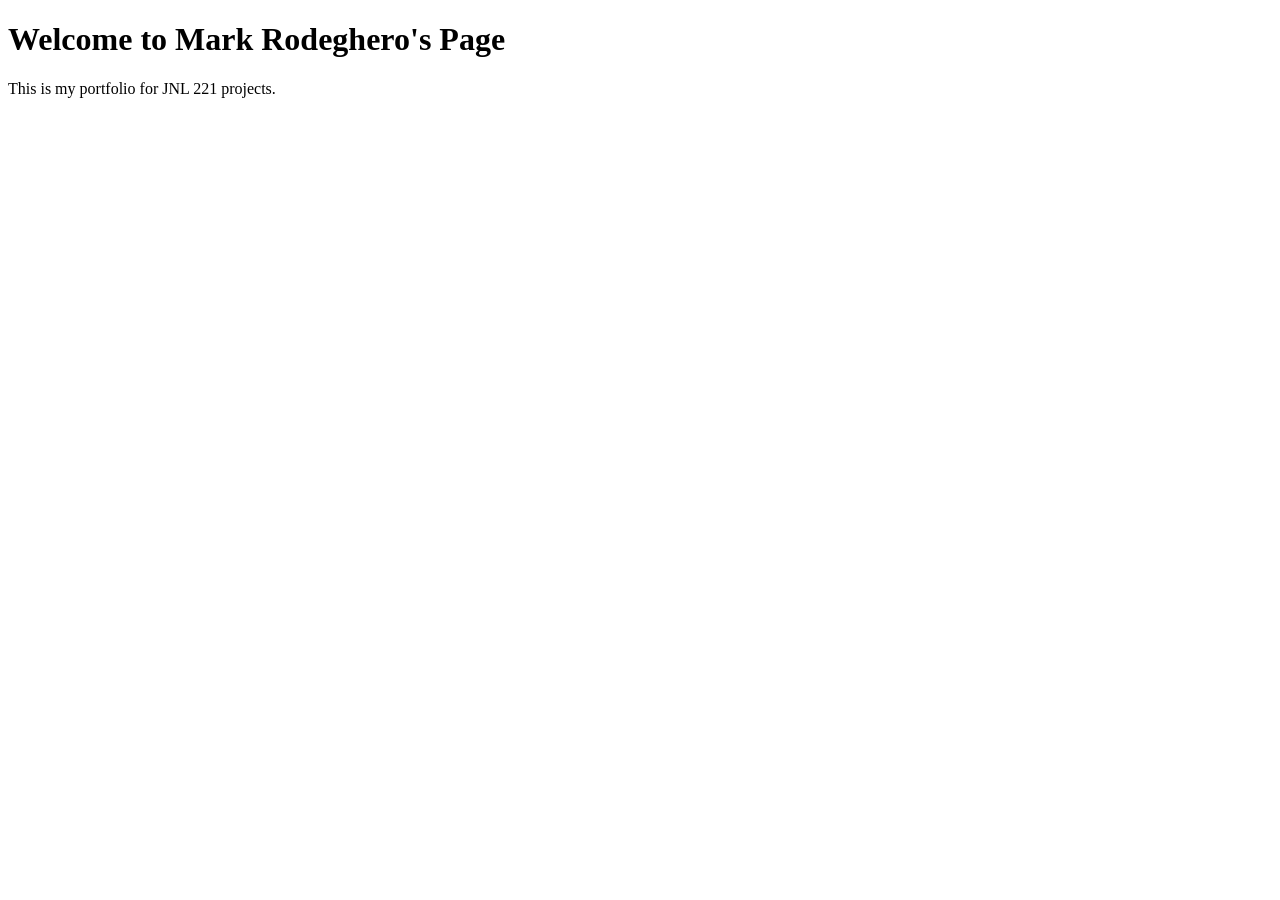
==== index.html @ 41c83876 "Starting this site This is the first update." ====
<!DOCTYPE html>
<html>

<head>

  <title>Mark Rodeghero's Github Page</title>

</head>

  <body>
    
    <h1>Welcome to Mark Rodeghero's Page</h1>
    <p>This is my portfolio for JNL 221 projects.</p>
  </body>

</html>
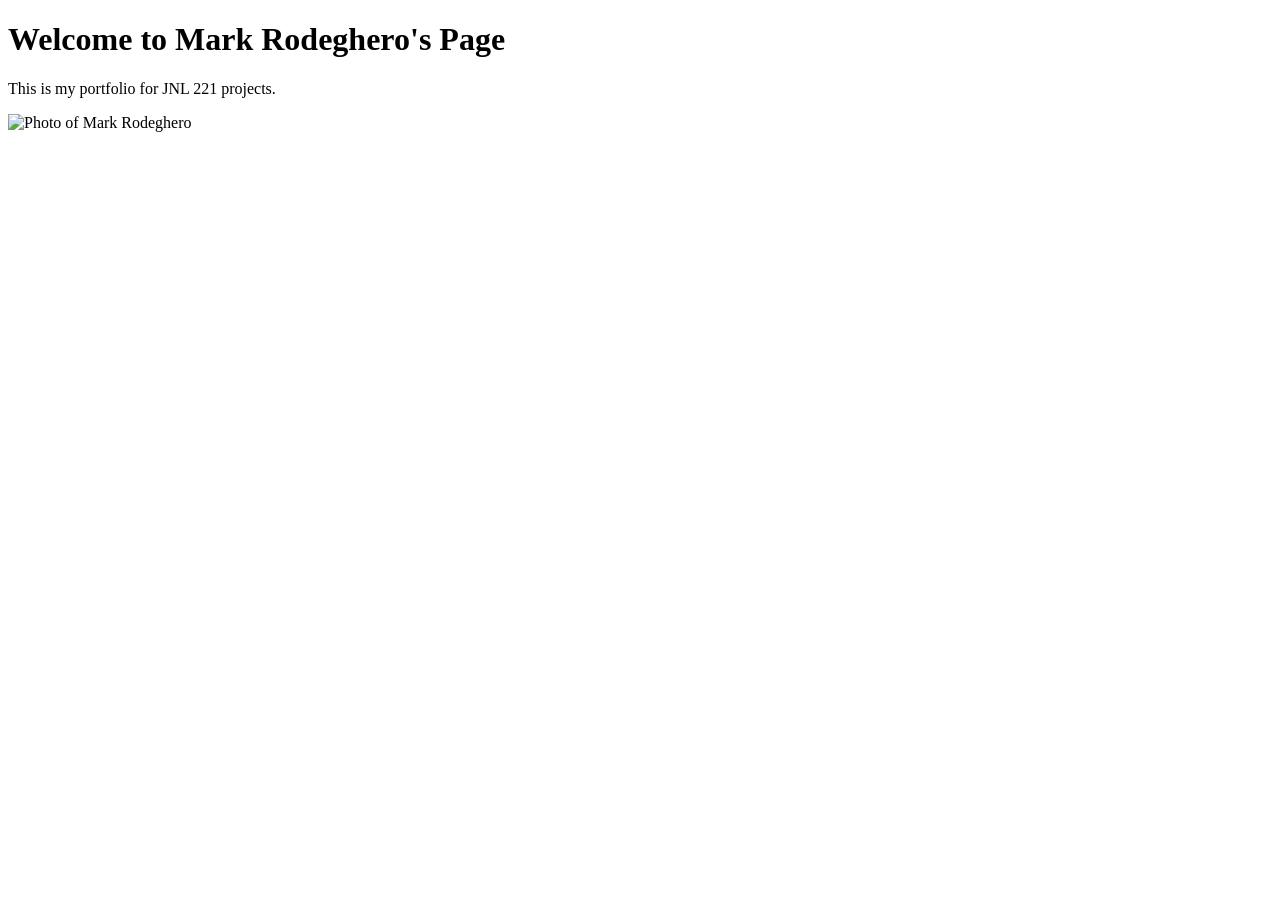
==== commit babc7bbc: "Add image to index.html" ====
--- a/index.html
+++ b/index.html
@@ -11,6 +11,7 @@
     
     <h1>Welcome to Mark Rodeghero's Page</h1>
     <p>This is my portfolio for JNL 221 projects.</p>
+    <img src="markrodeghero.jpg" alt="Photo of Mark Rodeghero">
   </body>
 
 </html>
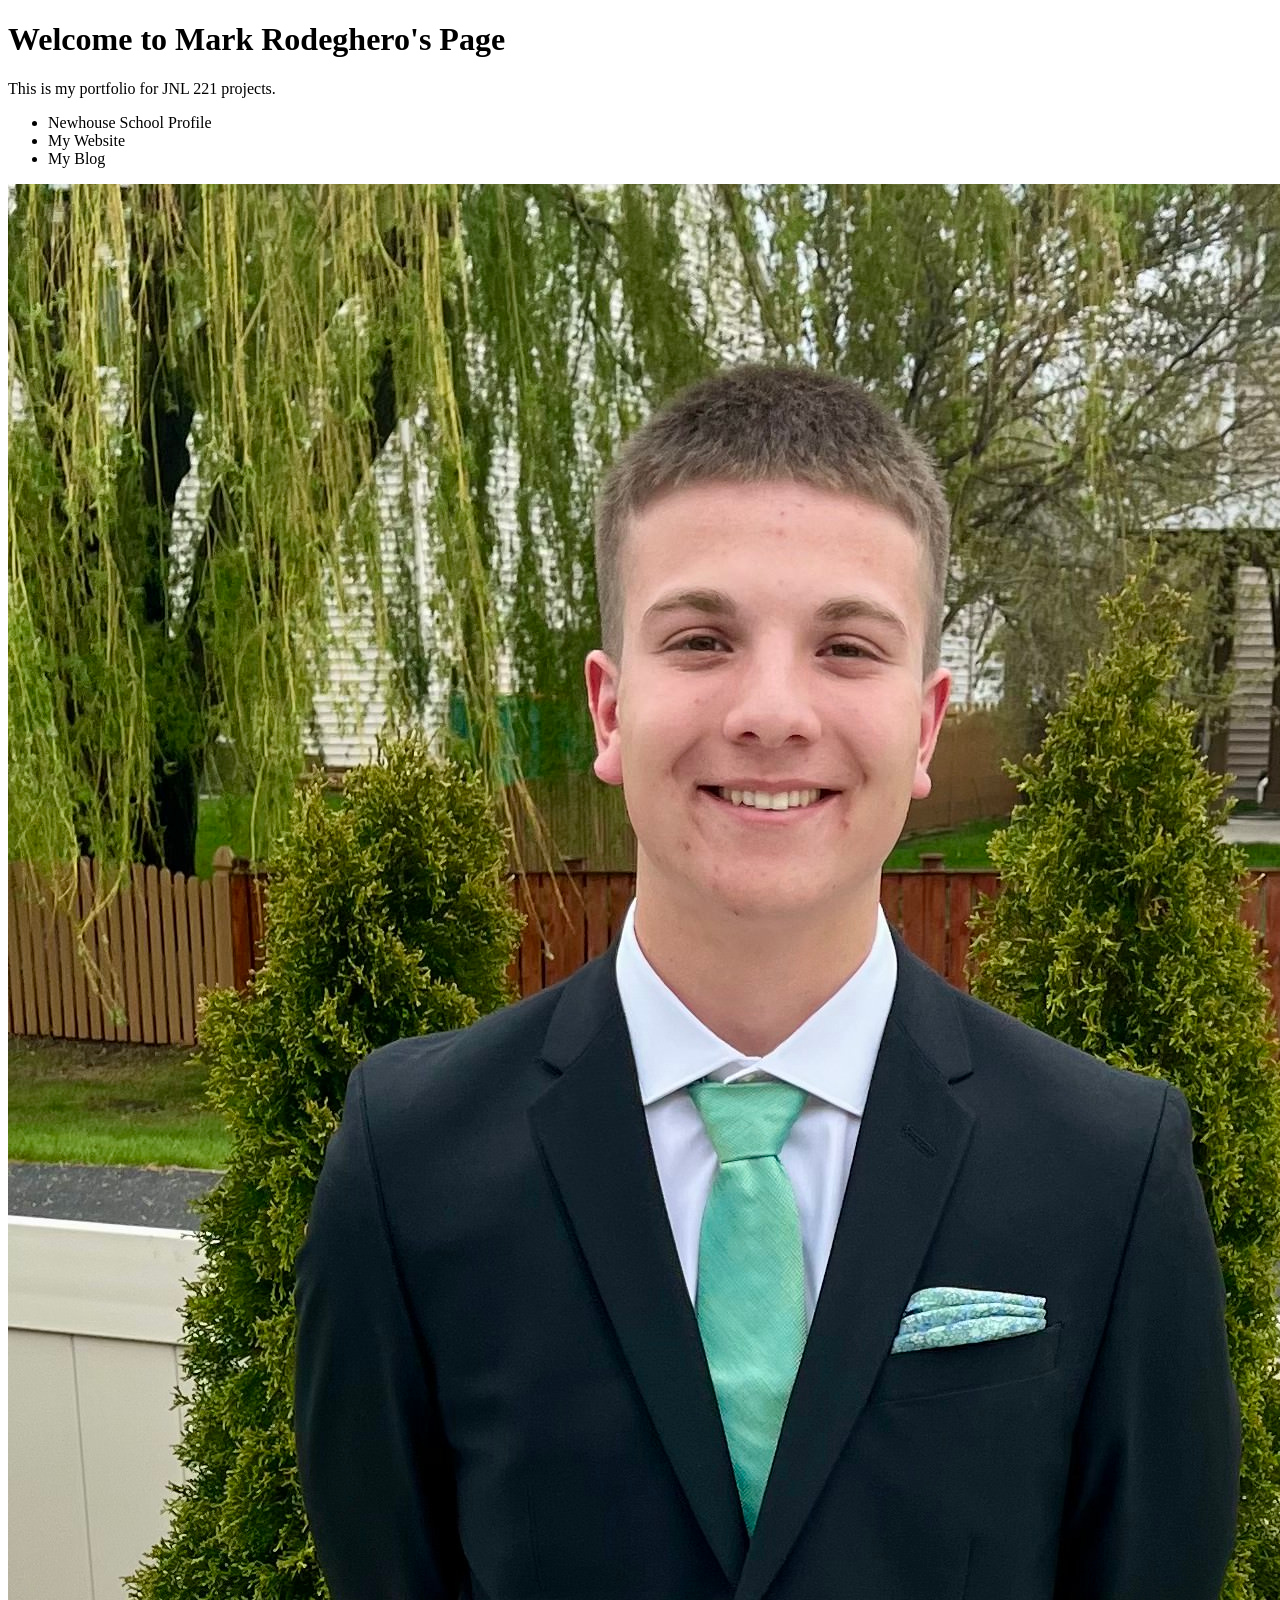
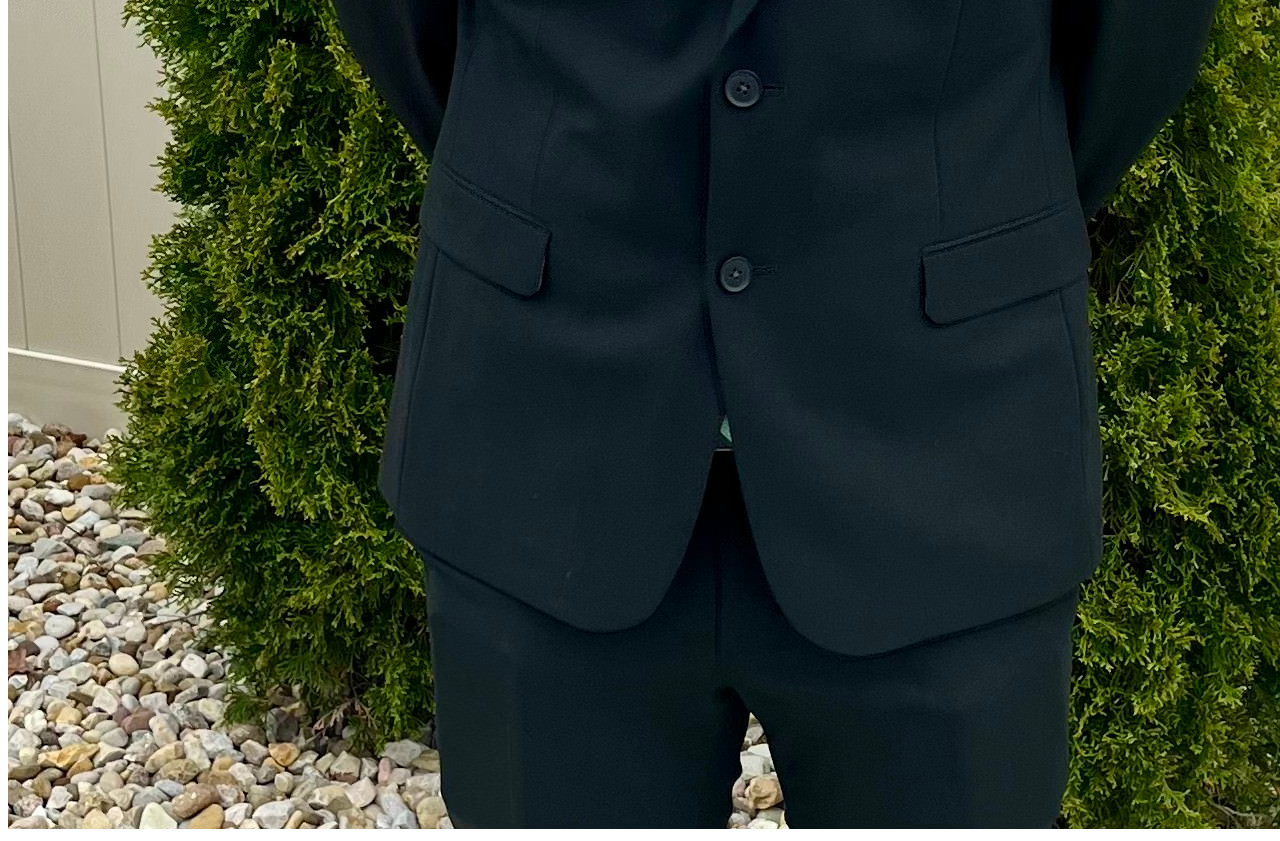
==== commit 8a8b102a: "Add list of links to index.html" ====
--- a/index.html
+++ b/index.html
@@ -11,6 +11,11 @@
     
     <h1>Welcome to Mark Rodeghero's Page</h1>
     <p>This is my portfolio for JNL 221 projects.</p>
+    <ul>
+  <li>Newhouse School Profile</li>
+  <li>My Website</li>
+  <li>My Blog</li>
+</ul>
     <img src="markrodeghero.jpg" alt="Photo of Mark Rodeghero">
   </body>
 
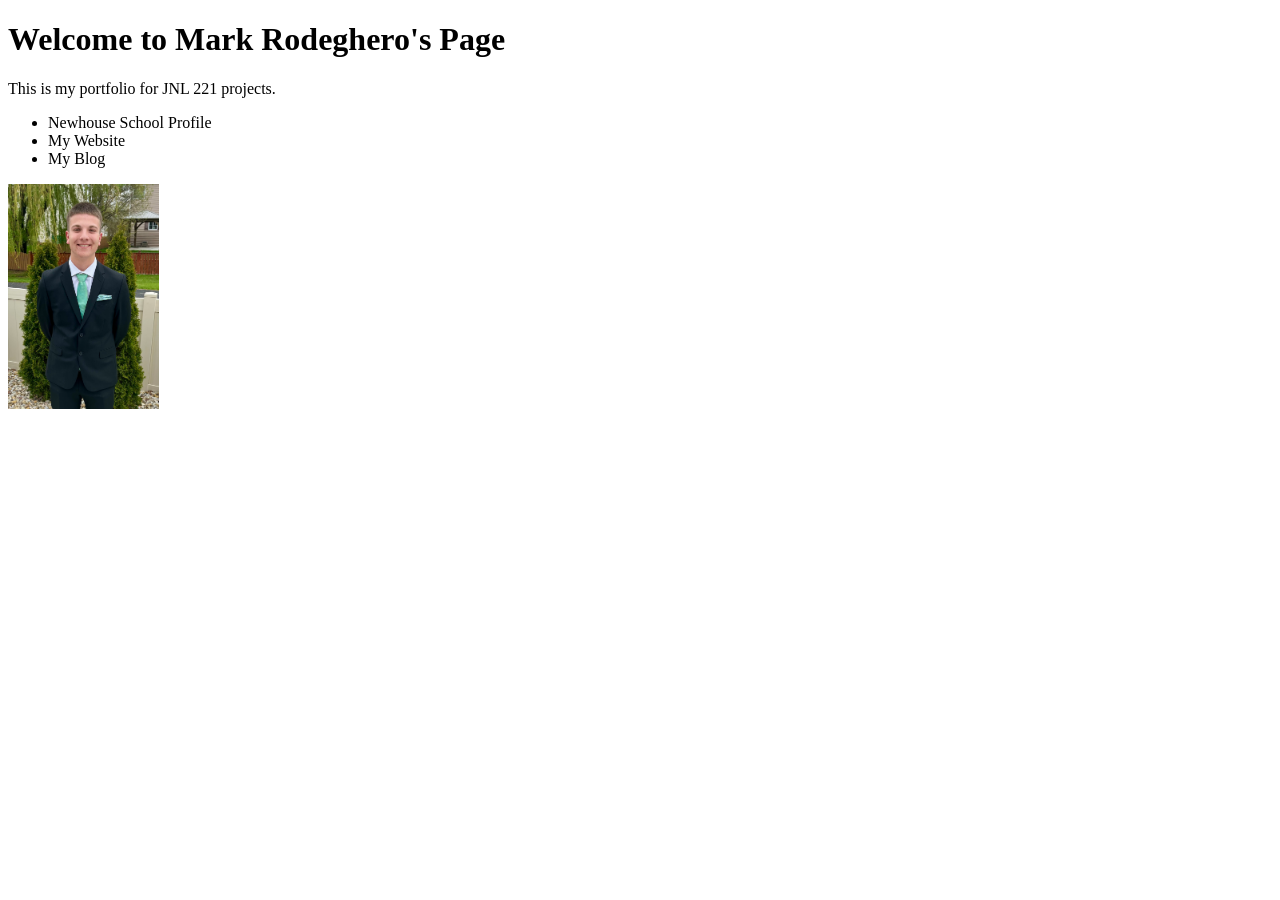
==== commit 89200e71: "Add styles to image in index.html Added inline styles to the image for width and height." ====
--- a/index.html
+++ b/index.html
@@ -16,7 +16,7 @@
   <li>My Website</li>
   <li>My Blog</li>
 </ul>
-    <img src="markrodeghero.jpg" alt="Photo of Mark Rodeghero">
+    <img src="markrodeghero.jpg" alt="Photo of Mark Rodeghero" style="width:151px;height:225px;">
   </body>
 
 </html>
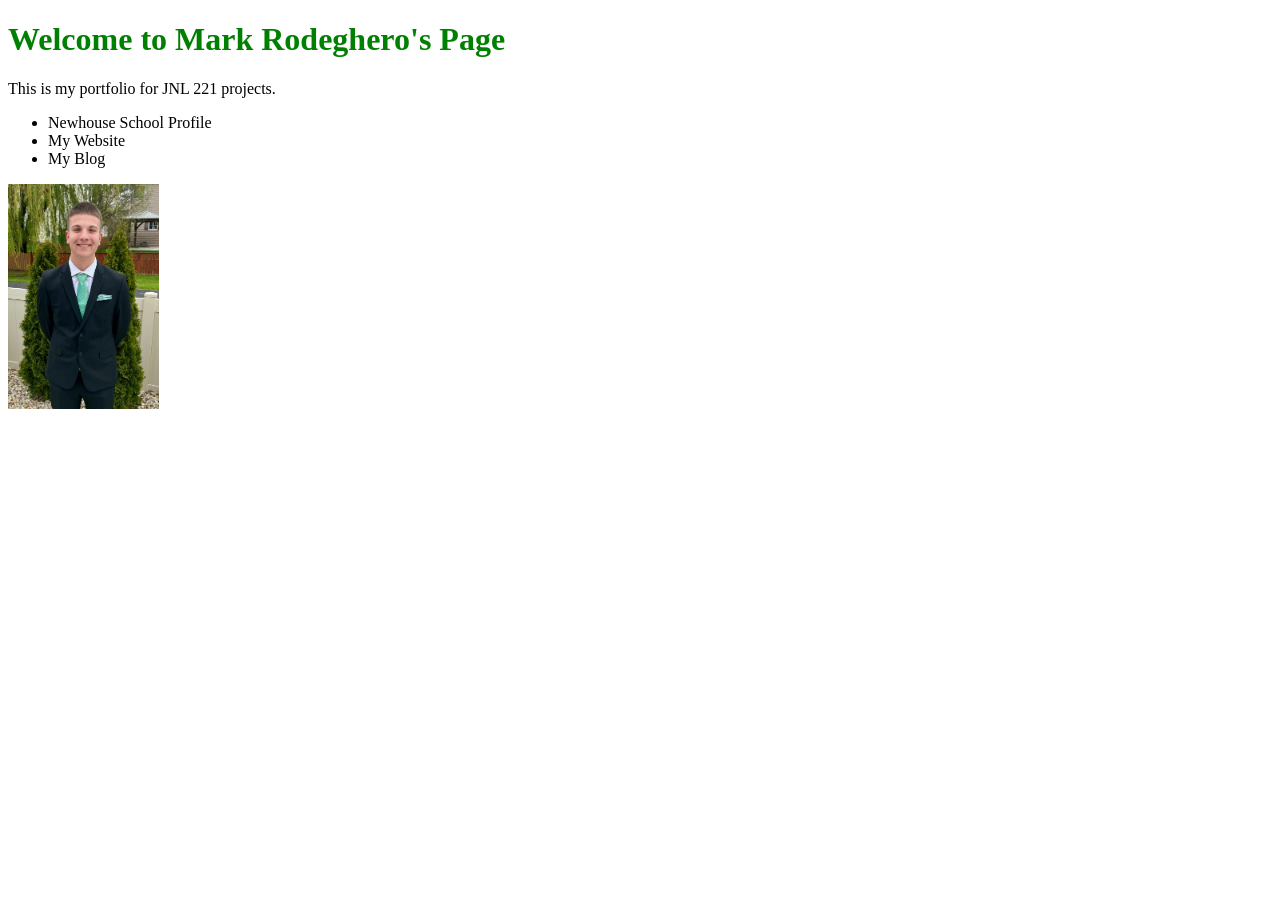
==== commit f060964e: "Add stylesheet link to index.html" ====
--- a/index.html
+++ b/index.html
@@ -4,6 +4,8 @@
 <head>
 
   <title>Mark Rodeghero's Github Page</title>
+
+  <link rel="stylesheet" href="style.css">
 
 </head>
 
--- a/style.css
+++ b/style.css
@@ -0,0 +1,4 @@
+h1 {
+  color: green;
+}
+
